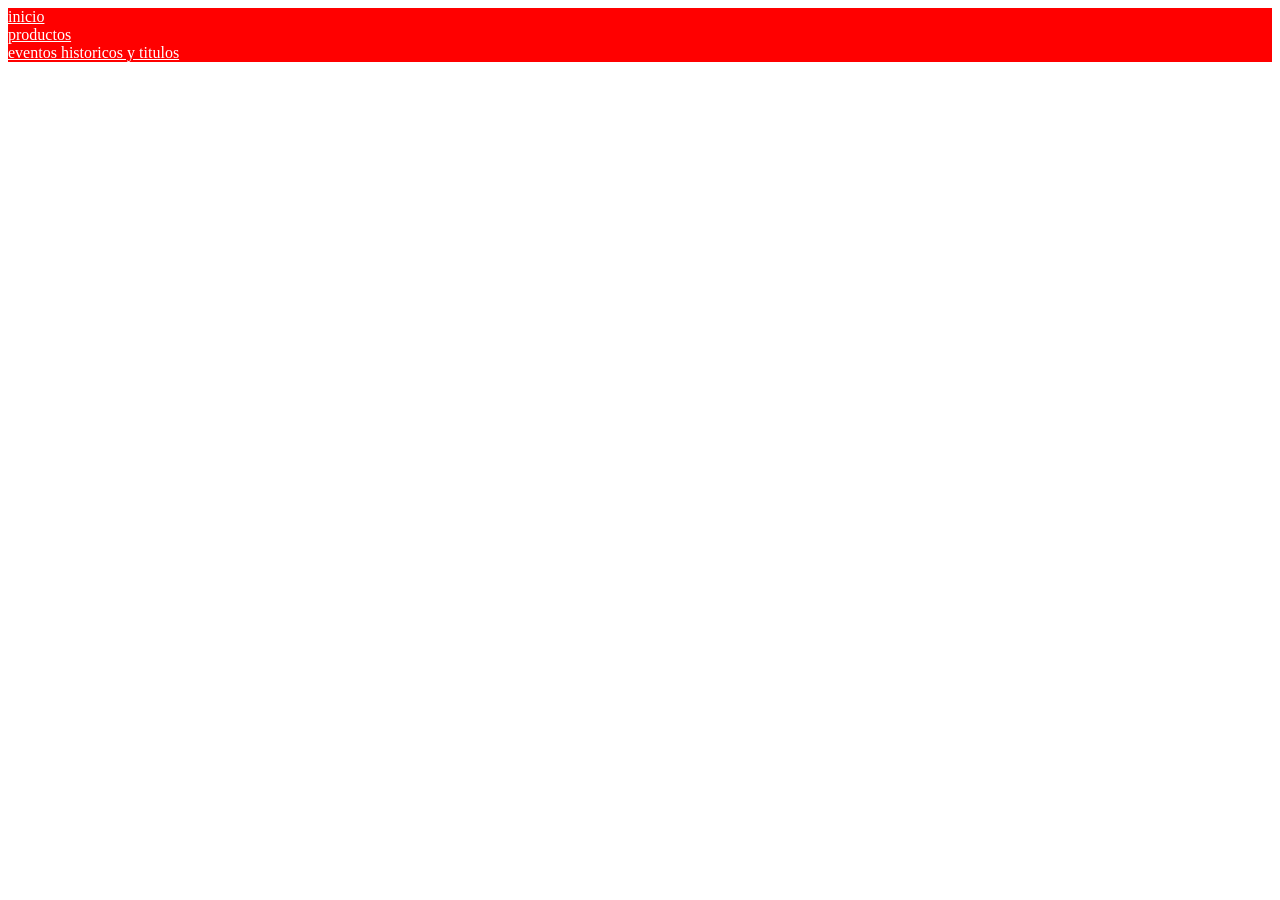
==== contactos.html @ fda28417 "Add files via upload" ====
<!DOCTYPE html>
<html lang="en">
<head>
    <meta charset="UTF-8">
    <meta name="viewport" content="width=device-width, initial-scale=1.0">
    <title>Document</title>
    <link rel="stylesheet" href="estilos.css">
</head>
<body>
    <header>
        <nav>
            <a href="index.html"> inicio</a>
            <br>
            <a href="producto.html"> productos</a>
            <br>
            <a href="historia.html"> eventos historicos y titulos</a>
        </nav>
    </header>
</body>
</html>
---- estilos.css ----
nav {
    background-color:red;

}

img{
    background-color: aqua;
}

a {
    color:white;
}

nav:hover{
    background-color: cadetblue;
}


    


img:hover{
    padding: 1%;
    background-color: red;
}

p{
    font-weight: bold;
    text-decoration: underline;
    text-decoration-color: brown;
    color:green;
}

footer{
    background-color: aqua;

}



.galeria {
 display: flex;
 flex-wrap: wrap;
 gap: 24px;
 justify-content: center;
}

.tarjeta {
 display: flex;
 flex-direction: column;
 align-items: center;
 flex: 1 1 200px;
}

.tarjeta2 {
 display: flex;
 flex-direction: column;
 align-items: center;
 flex: 1 1 200px;
}

.tarjeta3 {
 display: flex;
 flex-direction: column;
 align-items: center;
 flex: 1 1 200px;
}

.tarjeta4 {
 display: flex;
 flex-direction: column;
 align-items: center;
 flex: 1 1 200px;
}

.galeria2 {
 display: flex;
 flex-wrap: wrap;
 gap: 25px;
 justify-content:center;
 flex-direction:row;
 position: relative ;

}

.tarjeta5 {
 display: flex;
 flex-direction: column;
 align-items: center;
 flex: 1 1 200px;
}

.tarjeta6 {
 display: flex;
 flex-direction: column;
 align-items: center;
 flex: 1 1 200px;
}

.tarjeta7 {
 display: flex;
 flex-direction: column;
 align-items: center;
 flex: 1 1 200px;
}

.tarjeta8 {
 display: flex;
 flex-direction: column;
 align-items: center;
 flex: 1 1 200px;
}

.trofeo{
    display: flex;
    flex-wrap: wrap;
 gap: 24px;
 justify-content: center;
 align-items: end;
}

.trofeo2{
    display: flex;
    flex-wrap: wrap;
 gap: 24px;
 justify-content: center;
 align-items: end;
}

.historia{
    display: flex;
    flex-wrap: wrap;
 gap: 24px;
 justify-content: center;
 align-items: end;
}
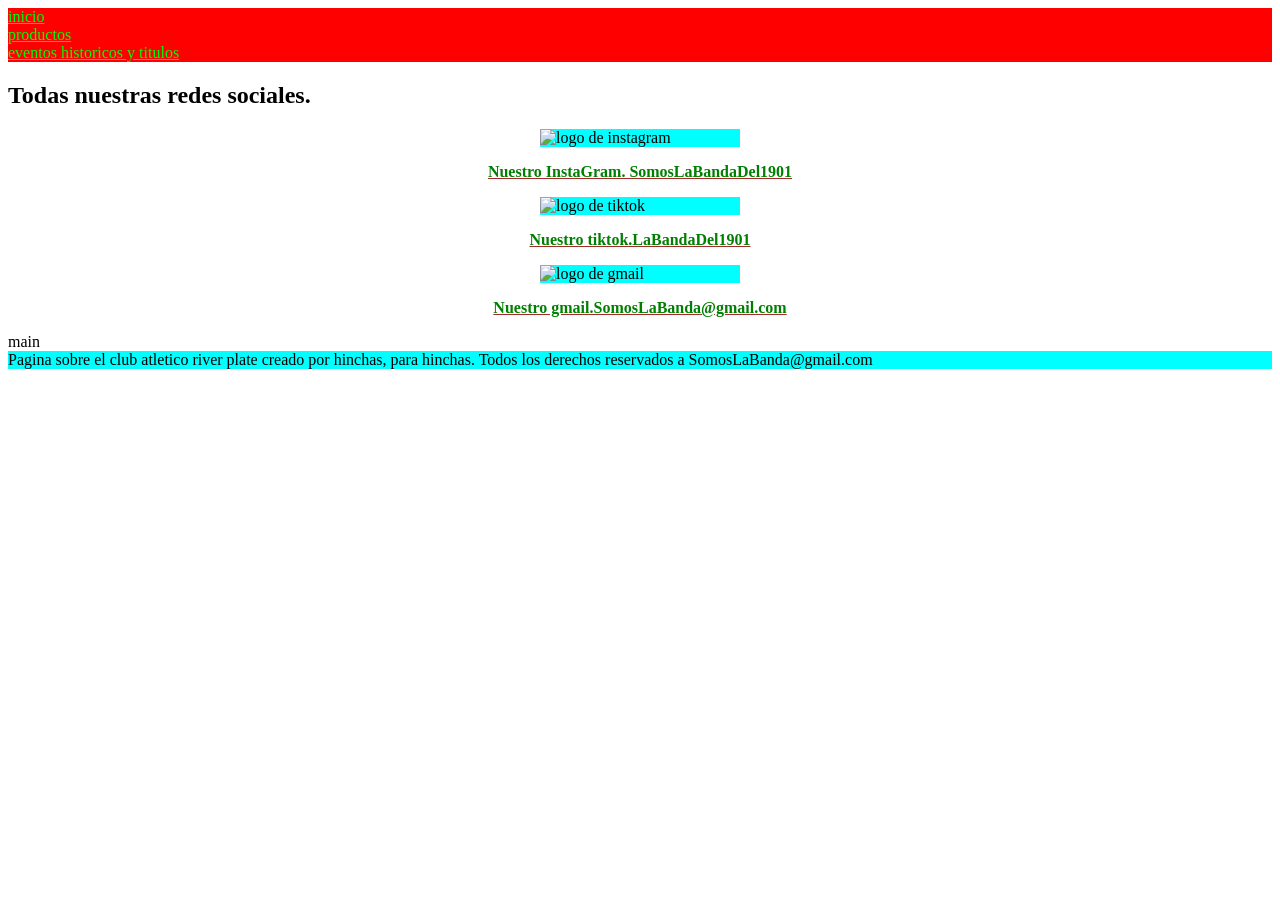
==== commit d6d05238: "Add files via upload" ====
--- a/contactos.html
+++ b/contactos.html
@@ -15,6 +15,27 @@
             <br>
             <a href="historia.html"> eventos historicos y titulos</a>
         </nav>
+        <h2> Todas nuestras redes sociales. </h2>
+         <section class="contactos">
+       <article>
+                    <div class="tarjeta10">
+                        <img src="IMG-PF/Instagram_logo_2022.svg (2).webp" alt="logo de instagram" width="200">
+                        <p> Nuestro InstaGram. SomosLaBandaDel1901 </p>
+                         </div>
+                         <div class="tarjeta11">
+                            <img src="IMG-PF/df8d747d78f89c4ed911fe5b09a10a52.png" alt="logo de tiktok" width="200">
+                        <p> Nuestro tiktok.LaBandaDel1901 </p>
+                            
+                         </div>
+                         <div class="tarjeta11">
+                            <img src="IMG-PF/Gmail_icon_(2026).svg.webp" alt="logo de gmail" width="200">
+                        <p> Nuestro gmail.SomosLaBanda@gmail.com </p>
+                            
+                         </div>
+                         
+                        </section>
     </header>
+    main
+    <footer> Pagina sobre el club atletico river plate creado por hinchas, para hinchas. Todos los derechos reservados a SomosLaBanda@gmail.com</footer>
+</html>
 </body>
-</html>
--- a/estilos.css
+++ b/estilos.css
@@ -5,11 +5,19 @@
 
 img{
     background-color: aqua;
+    
 }
 
 a {
-    color:white;
+    color: lime;
+   
 }
+
+a:hover{
+    background-color: blue;
+}
+
+
 
 nav:hover{
     background-color: cadetblue;
@@ -22,6 +30,7 @@
 img:hover{
     padding: 1%;
     background-color: red;
+    margin:1%;
 }
 
 p{
@@ -133,4 +142,41 @@
  gap: 24px;
  justify-content: center;
  align-items: end;
+}
+
+.contactos{
+     flex-wrap: wrap;
+ gap: 24px;
+ justify-content: center;
+ align-items: end;
+
+}
+
+.tarjeta10{
+    display: flex;
+ flex-direction: column;
+ align-items: center;
+ flex: 1 1 200px;
+}
+
+.tarjeta11{
+    display: flex;
+ flex-direction: column;
+ align-items: center;
+ flex: 1 1 200px;
+}
+    
+.tarjeta12{
+    display: flex;
+ flex-direction: column;
+ align-items: center;
+ flex: 1 1 200px;
+}
+    
+
+.tarjeta13{
+    display: flex;
+ flex-direction: column;
+ align-items: center;
+ flex: 1 1 200px;
 }
